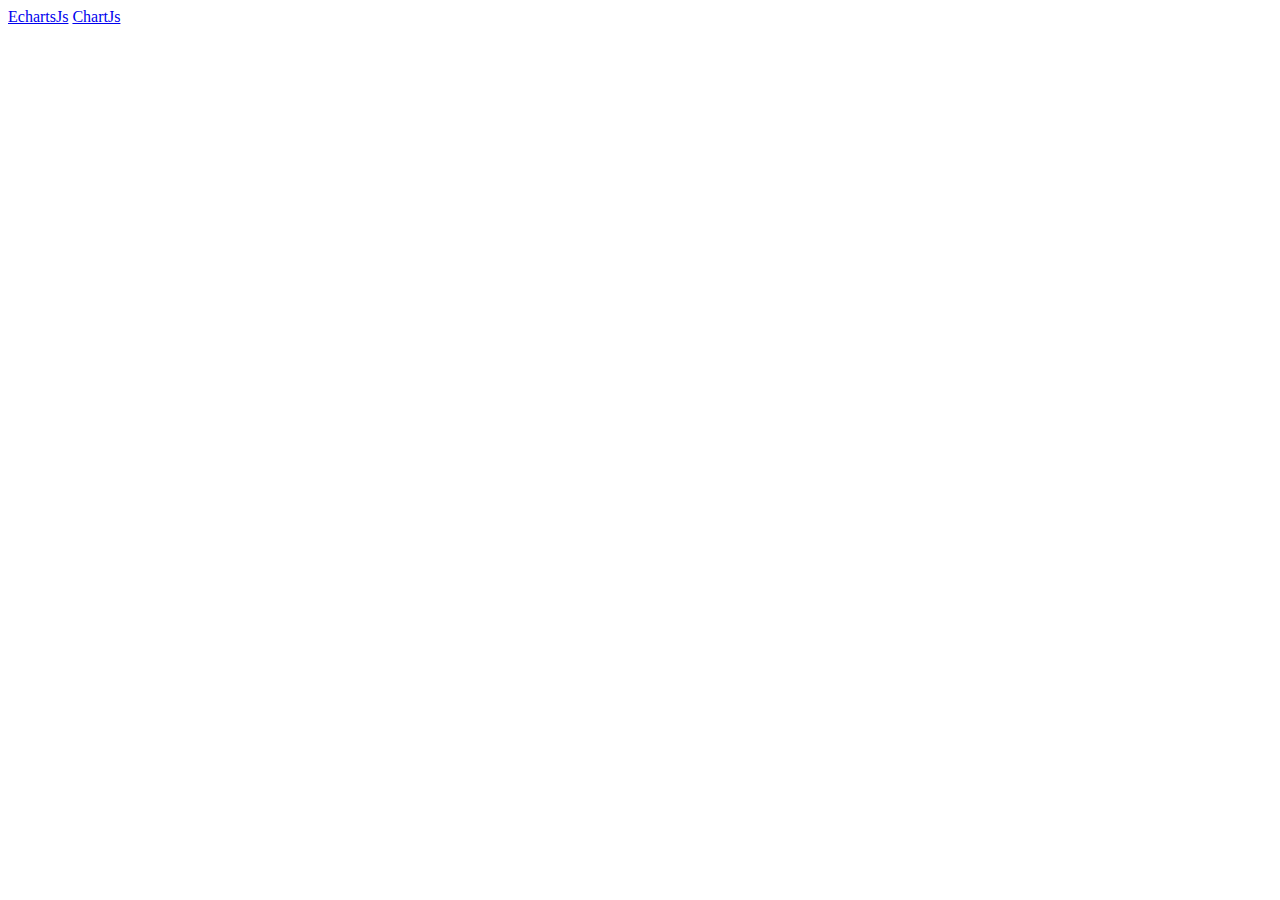
==== views/index.html @ 904c6aff "first commit" ====
<!DOCTYPE html>
<html lang="en">
<head>
    <meta charset="UTF-8">
    <meta name="viewport" content="width=device-width, initial-scale=1.0">
    <meta http-equiv="X-UA-Compatible" content="ie=edge">
    <title>数据可视化组件封装</title>
</head>
<body>
    <div class="container">
        <a href="./echarts.html">EchartsJs</a>
        <a href="./chartjs.html">ChartJs</a>
    </div>
</body>
</html>
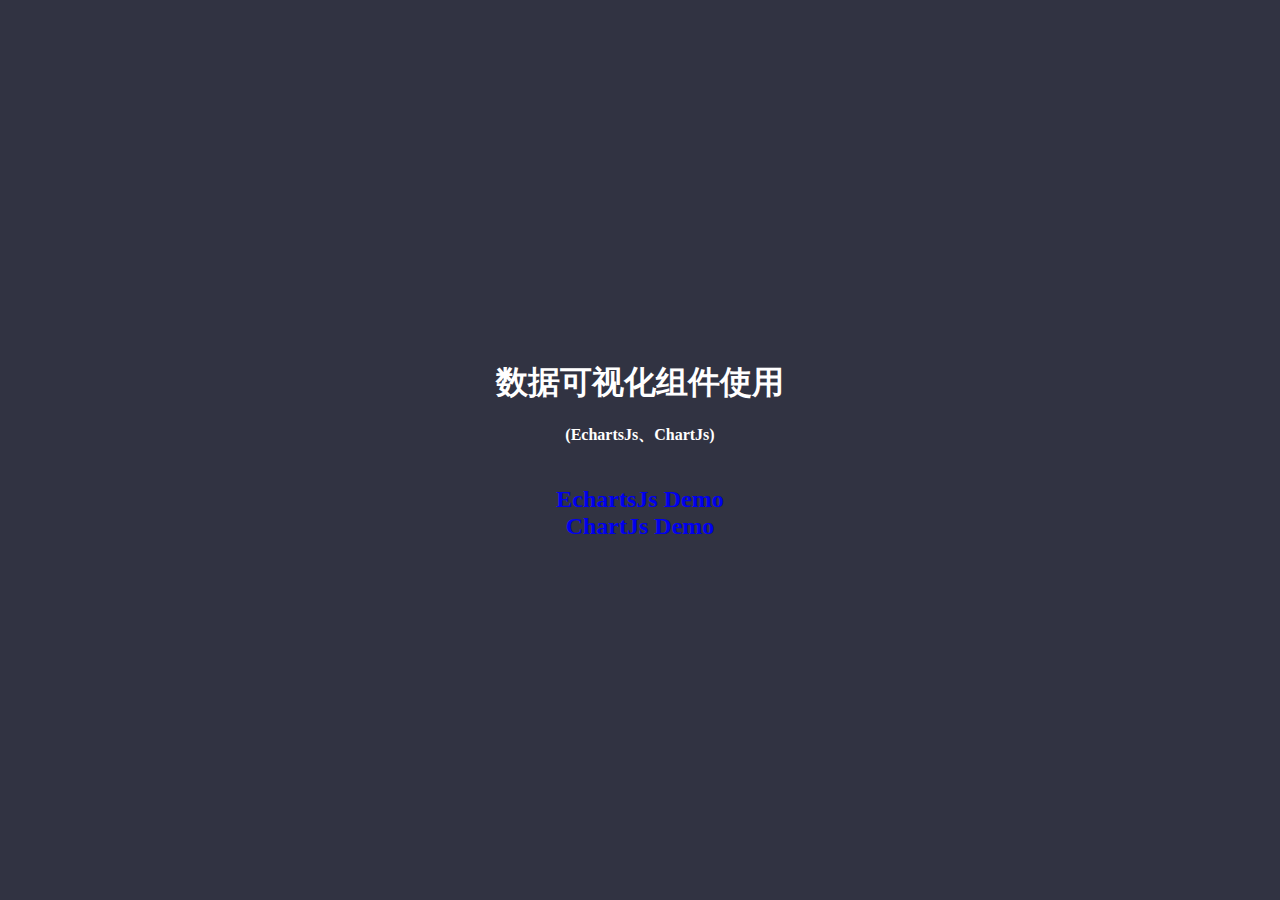
==== commit b2630de8: "完善echarts部分组件" ====
--- a/views/index.html
+++ b/views/index.html
@@ -1,15 +1,51 @@
 <!DOCTYPE html>
 <html lang="en">
+
 <head>
     <meta charset="UTF-8">
     <meta name="viewport" content="width=device-width, initial-scale=1.0">
     <meta http-equiv="X-UA-Compatible" content="ie=edge">
     <title>数据可视化组件封装</title>
+    <link rel="stylesheet" href="./../assets/css/base.css">
+    <style>
+        .container {
+            margin: 0 auto;
+            display: flex;
+            justify-content: center;
+            align-items: center;
+            height: 100%;
+        }
+        
+        h1,
+        h2,
+        h4 {
+            color: #fff;
+            text-align: center;
+        }
+        
+        h1 {
+            margin-bottom: 20px;
+        }
+        
+        h4 {
+            margin-bottom: 40px;
+        }
+    </style>
 </head>
+
 <body>
     <div class="container">
-        <a href="./echarts.html">EchartsJs</a>
-        <a href="./chartjs.html">ChartJs</a>
+        <div class="content">
+            <h1>数据可视化组件使用</h1>
+            <h4>(EchartsJs、ChartJs)</h4>
+            <h2>
+                <a href="./echarts.html">EchartsJs Demo</a>
+            </h2>
+            <h2>
+                <a href="./chartjs.html">ChartJs Demo</a>
+            </h2>
+        </div>
     </div>
 </body>
+
 </html>--- a/assets/css/base.css
+++ b/assets/css/base.css
@@ -0,0 +1,115 @@
+body,
+h1,
+h2,
+h3,
+h4,
+h5,
+h6,
+hr,
+p,
+blockquote,
+dl,
+dt,
+dd,
+ul,
+ol,
+li,
+pre,
+form,
+fieldset,
+legend,
+button,
+input,
+textarea,
+th,
+td {
+    margin: 0;
+    padding: 0;
+}
+
+body,
+button,
+input,
+select,
+textarea {
+    font: 12px/1.5tahoma, arial, \5b8b\4f53;
+}
+
+h1,
+h2,
+h3,
+h4,
+h5,
+h6 {
+    /* font-size: 100%; */
+}
+
+address,
+cite,
+dfn,
+em,
+var {
+    font-style: normal;
+}
+
+code,
+kbd,
+pre,
+samp {
+    font-family: couriernew, courier, monospace;
+}
+
+small {
+    font-size: 12px;
+}
+
+ul,
+ol {
+    list-style: none;
+}
+
+a {
+    text-decoration: none;
+}
+
+a:hover {
+    text-decoration: underline;
+}
+
+sup {
+    vertical-align: text-top;
+}
+
+sub {
+    vertical-align: text-bottom;
+}
+
+legend {
+    color: #000;
+}
+
+fieldset,
+img {
+    border: 0;
+}
+
+button,
+input,
+select,
+textarea {
+    font-size: 100%;
+}
+
+table {
+    border-collapse: collapse;
+    border-spacing: 0;
+}
+
+html,
+body {
+    height: 100%;
+}
+
+body {
+    background-color: #313342;
+}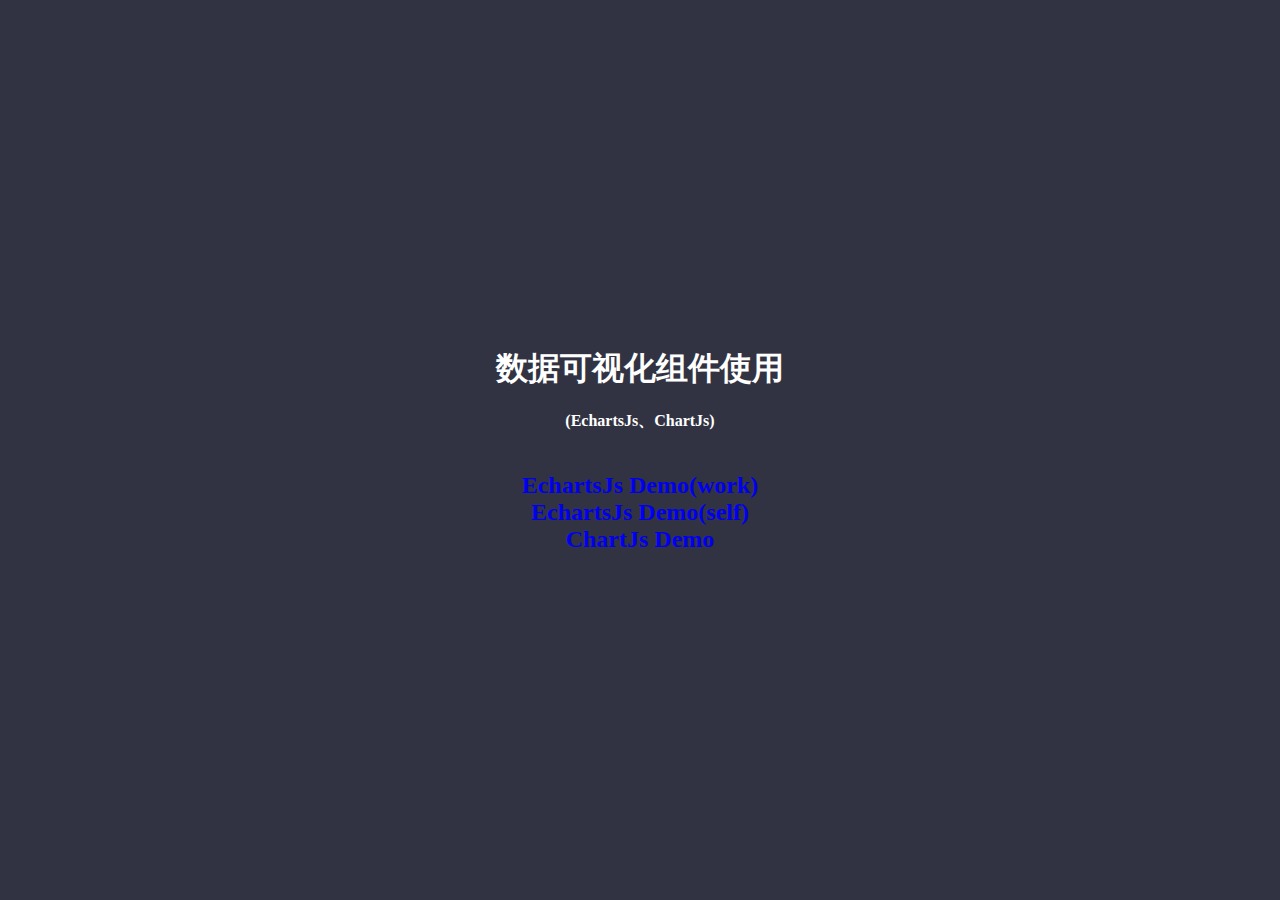
==== commit 5f7c5cd7: "文件目录完善" ====
--- a/views/index.html
+++ b/views/index.html
@@ -39,7 +39,10 @@
             <h1>数据可视化组件使用</h1>
             <h4>(EchartsJs、ChartJs)</h4>
             <h2>
-                <a href="./echarts.html">EchartsJs Demo</a>
+                <a href="./workEcharts.html">EchartsJs Demo(work)</a>
+            </h2>
+            <h2>
+                <a href="./selfEcharts.html">EchartsJs Demo(self)</a>
             </h2>
             <h2>
                 <a href="./chartjs.html">ChartJs Demo</a>
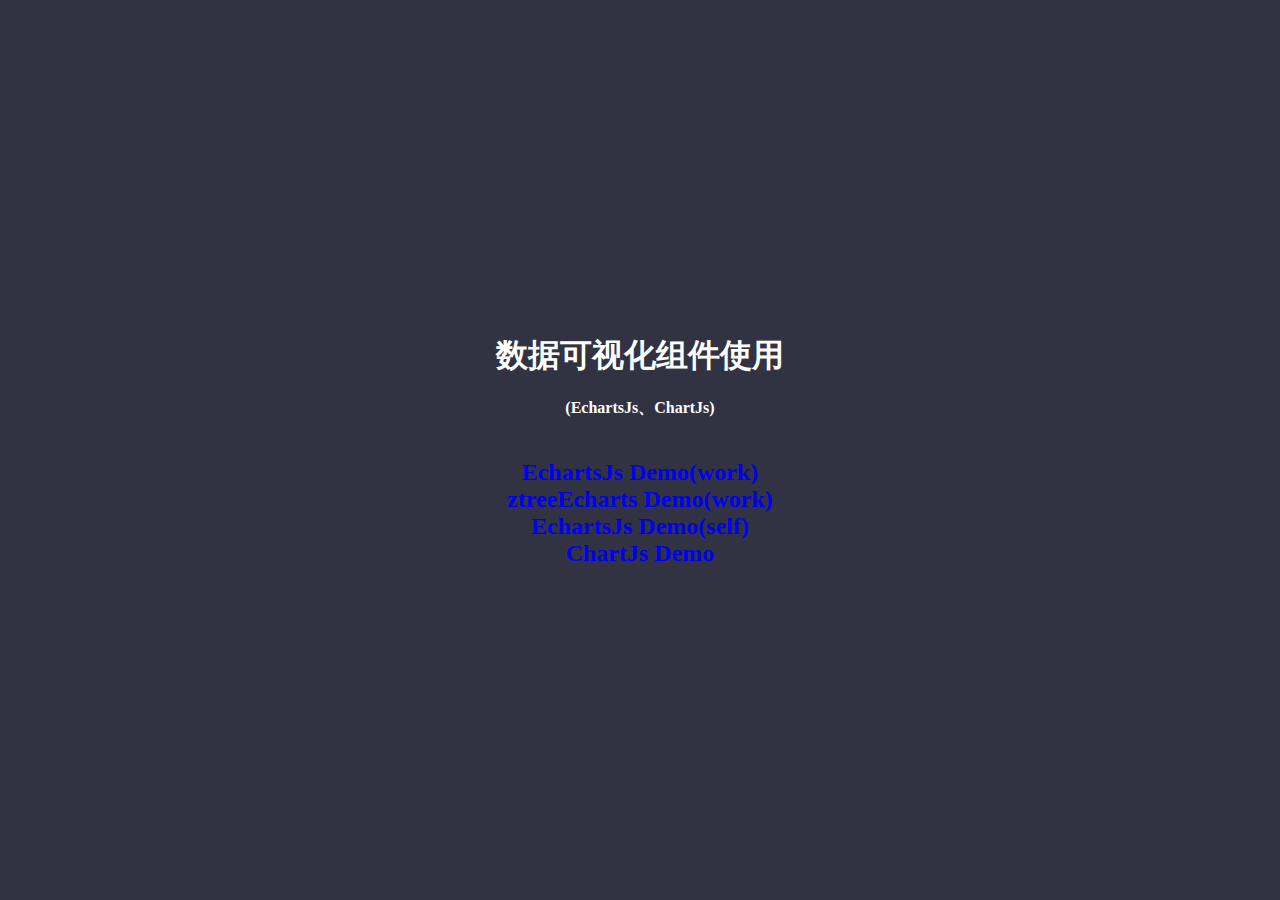
==== commit d609ce8f: "添加ejs" ====
--- a/views/index.html
+++ b/views/index.html
@@ -42,6 +42,9 @@
                 <a href="./workEcharts.html">EchartsJs Demo(work)</a>
             </h2>
             <h2>
+                <a href="./ztreeEcharts.html">ztreeEcharts Demo(work)</a>
+            </h2>
+            <h2>
                 <a href="./selfEcharts.html">EchartsJs Demo(self)</a>
             </h2>
             <h2>
